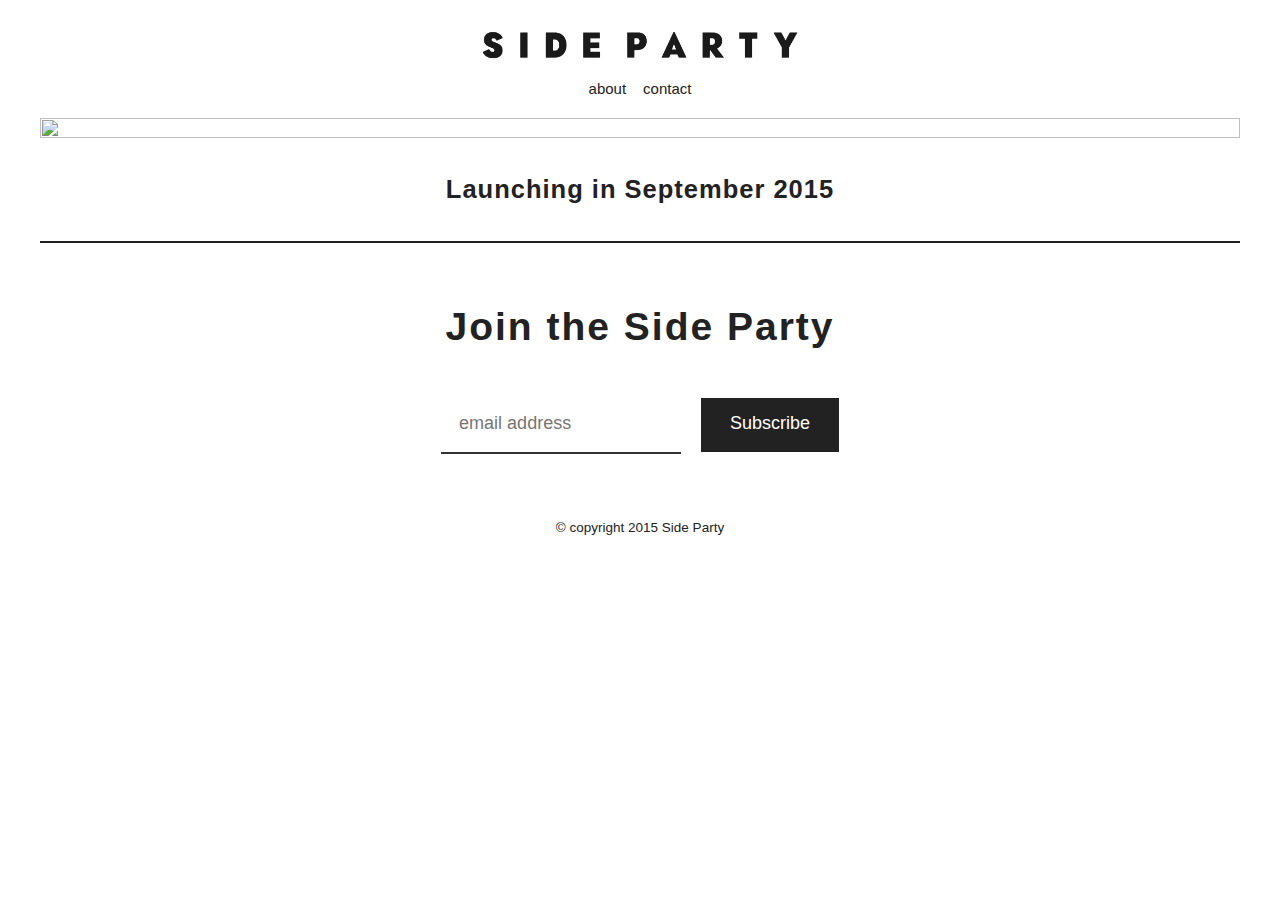
==== index.html @ 34aac535 "changed to amazon cdn" ====
<!doctype html>
<html class="no-js" lang="">
    <head>
        <meta charset="utf-8">
        <meta name="google-site-verification" content="QGmsbtEznuA39cEmcESqy9JWi3-d3icl7SlFYa9wqc4" />
        <meta http-equiv="x-ua-compatible" content="ie=edge">
        <title>Side Party</title>
        <meta name="description" content="">
        <meta name="viewport" content="width=device-width, initial-scale=1">

        <link rel="apple-touch-icon" href="apple-touch-icon.png">
        <!-- Place favicon.ico in the root directory -->

        <link rel="stylesheet" href="css/normalize.css">
        <link rel="stylesheet" href="css/main.css">
        <link rel="stylesheet" href="css/styles.css">
        <link rel="stylesheet" href="css/stylus.css">
        <script src="js/vendor/modernizr-2.8.3.min.js"></script>
        <script src="https://cdn.firebase.com/js/client/2.2.4/firebase.js"></script>

        <link rel="stylesheet" type="text/css" href="slick/slick.css"/>

        <script type="text/javascript">
        WebFontConfig = { fontdeck: { id: '56353' } };

        (function() {
          var wf = document.createElement('script');
          wf.src = ('https:' == document.location.protocol ? 'https' : 'http') +
          '://ajax.googleapis.com/ajax/libs/webfont/1/webfont.js';
          wf.type = 'text/javascript';
          wf.async = 'true';
          var s = document.getElementsByTagName('script')[0];
          s.parentNode.insertBefore(wf, s);
        })();
        </script>
    </head>
    <body>
        <!--[if lt IE 8]>
            <p class="browserupgrade">You are using an <strong>outdated</strong> browser. Please <a href="http://browsehappy.com/">upgrade your browser</a> to improve your experience.</p>
        <![endif]-->

        <!-- Add your site or application content here -->
        <h1 class="logo">
          <a href="/"><img src="img/side-party-logo-final.png" alt="Side Party"></a>
        </h1>

        <nav>
          <a href="/about.html">about</a>
          <a href="/contact.html">contact</a>
        </nav>

        <div class="slider-container">
          <div id="myslider">
            <img src="//sideparty-cdn.s3.eu-central-1.amazonaws.com/img/1.jpg" alt="">
            <img src="//sideparty-cdn.s3.eu-central-1.amazonaws.com/img/2.jpg" alt="">
            <img src="//sideparty-cdn.s3.eu-central-1.amazonaws.com/img/3.jpg" alt="">
            <img src="//sideparty-cdn.s3.eu-central-1.amazonaws.com/img/4.jpg" alt="">
            <img src="//sideparty-cdn.s3.eu-central-1.amazonaws.com/img/5.jpg" alt="">
          </div>
        </div>

        <div class="coming-soon">
          <p>Launching in September 2015</p>
        </div>

        <div class="join">
          <div id="form">
            <p class="big">Join the Side Party</p>
            <input id="email-input" type="email" placeholder="email address"></input>
            <button id="join-button">Subscribe</button>
          </div>

          <div class="message" id="thanks" style="display: none;">
            <p><strong>Thanks!</strong> We'll email you with updates.</p>
          </div>
          <div class="message" id="invalid-email" style="display: none;">
            <p><strong>Oops!</strong> That isn't a valid email address.</p>
          </div>

          <div id="waiting" style="display: none;">
            <div class="spinner"></div>
          </div>
        </div>

        <div class="footer">
          <p>© copyright 2015 Side Party</p>
        </div>

        <script src="https://ajax.googleapis.com/ajax/libs/jquery/1.11.3/jquery.min.js"></script>
        <script>window.jQuery || document.write('<script src="js/vendor/jquery-1.11.3.min.js"><\/script>')</script>

        <script type="text/javascript" src="js/imagesloaded.pkgd.min.js"></script>
        <script type="text/javascript" src="slick/slick.min.js"></script>

        <script type="text/javascript" src="js/moment.min.js"></script>

        <script>

        $(document).ready(function(){
          $('#myslider').imagesLoaded( function() {
            // images have loaded
            $('#myslider').slick({
              autoplay: true,
              infinite: true,
              autoplaySpeed: 3400,
              speed: 200,
              fade: true,
              cssEase: 'linear',
              arrows: false,
              pauseOnHover: false

            });
          });
        });

        var myFirebaseRef = new Firebase("https://sidepartysoon.firebaseio.com/coming_soon_emails");

        var validateEmail = function (email) {
          var re = /^([\w-]+(?:\.[\w-]+)*)@((?:[\w-]+\.)*\w[\w-]{0,66})\.([a-z]{2,6}(?:\.[a-z]{2})?)$/i;
          return re.test(email);
        }

        var addEmail = function(){
          $('#invalid-email').hide();
          if (!validateEmail($('#email-input').val())) {
            $('#invalid-email').slideDown();
          } else {
            $('#waiting').show();
            myFirebaseRef.push({
              email: $('#email-input').val(),
              date: moment().format(),
              language: navigator.language || navigator.userLanguage
            }, function(error){
              $('#waiting').hide();
              if (error) {
                alert("There was an error, please try again later!");
              } else {
                $('#thanks').slideDown();
                $('#join-sideparty').slideUp();
              }
            });
          }
        }

        $('#join-button').click(addEmail);

        $('#email-input').keypress(function(event){
          if (event.keyCode === 13) {
            console.log("enteeeer");
            addEmail();
          }
        });

        </script>

        <script src="js/plugins.js"></script>
        <script src="js/main.js"></script>

        <!-- Google Analytics: change UA-XXXXX-X to be your site's ID. -->
        <script>
          (function(i,s,o,g,r,a,m){i['GoogleAnalyticsObject']=r;i[r]=i[r]||function(){
          (i[r].q=i[r].q||[]).push(arguments)},i[r].l=1*new Date();a=s.createElement(o),
          m=s.getElementsByTagName(o)[0];a.async=1;a.src=g;m.parentNode.insertBefore(a,m)
          })(window,document,'script','//www.google-analytics.com/analytics.js','ga');

          ga('create', 'UA-62890703-1', 'auto');
          ga('send', 'pageview');

        </script>
    </body>
</html>
---- css/main.css ----
/*! HTML5 Boilerplate v5.2.0 | MIT License | https://html5boilerplate.com/ */

/*
 * What follows is the result of much research on cross-browser styling.
 * Credit left inline and big thanks to Nicolas Gallagher, Jonathan Neal,
 * Kroc Camen, and the H5BP dev community and team.
 */

/* ==========================================================================
   Base styles: opinionated defaults
   ========================================================================== */

html {
    color: #222;
    font-size: 1em;
    line-height: 1.4;
}

/*
 * Remove text-shadow in selection highlight:
 * https://twitter.com/miketaylr/status/12228805301
 *
 * These selection rule sets have to be separate.
 * Customize the background color to match your design.
 */

::-moz-selection {
    background: #b3d4fc;
    text-shadow: none;
}

::selection {
    background: #b3d4fc;
    text-shadow: none;
}

/*
 * A better looking default horizontal rule
 */

hr {
    display: block;
    height: 1px;
    border: 0;
    border-top: 1px solid #ccc;
    margin: 1em 0;
    padding: 0;
}

/*
 * Remove the gap between audio, canvas, iframes,
 * images, videos and the bottom of their containers:
 * https://github.com/h5bp/html5-boilerplate/issues/440
 */

audio,
canvas,
iframe,
img,
svg,
video {
    vertical-align: middle;
}

/*
 * Remove default fieldset styles.
 */

fieldset {
    border: 0;
    margin: 0;
    padding: 0;
}

/*
 * Allow only vertical resizing of textareas.
 */

textarea {
    resize: vertical;
}

/* ==========================================================================
   Browser Upgrade Prompt
   ========================================================================== */

.browserupgrade {
    margin: 0.2em 0;
    background: #ccc;
    color: #000;
    padding: 0.2em 0;
}

/* ==========================================================================
   Author's custom styles
   ========================================================================== */

















/* ==========================================================================
   Helper classes
   ========================================================================== */

/*
 * Hide visually and from screen readers:
 */

.hidden {
    display: none !important;
}

/*
 * Hide only visually, but have it available for screen readers:
 * http://snook.ca/archives/html_and_css/hiding-content-for-accessibility
 */

.visuallyhidden {
    border: 0;
    clip: rect(0 0 0 0);
    height: 1px;
    margin: -1px;
    overflow: hidden;
    padding: 0;
    position: absolute;
    width: 1px;
}

/*
 * Extends the .visuallyhidden class to allow the element
 * to be focusable when navigated to via the keyboard:
 * https://www.drupal.org/node/897638
 */

.visuallyhidden.focusable:active,
.visuallyhidden.focusable:focus {
    clip: auto;
    height: auto;
    margin: 0;
    overflow: visible;
    position: static;
    width: auto;
}

/*
 * Hide visually and from screen readers, but maintain layout
 */

.invisible {
    visibility: hidden;
}

/*
 * Clearfix: contain floats
 *
 * For modern browsers
 * 1. The space content is one way to avoid an Opera bug when the
 *    `contenteditable` attribute is included anywhere else in the document.
 *    Otherwise it causes space to appear at the top and bottom of elements
 *    that receive the `clearfix` class.
 * 2. The use of `table` rather than `block` is only necessary if using
 *    `:before` to contain the top-margins of child elements.
 */

.clearfix:before,
.clearfix:after {
    content: " "; /* 1 */
    display: table; /* 2 */
}

.clearfix:after {
    clear: both;
}

/* ==========================================================================
   EXAMPLE Media Queries for Responsive Design.
   These examples override the primary ('mobile first') styles.
   Modify as content requires.
   ========================================================================== */

@media only screen and (min-width: 35em) {
    /* Style adjustments for viewports that meet the condition */
}

@media print,
       (-webkit-min-device-pixel-ratio: 1.25),
       (min-resolution: 1.25dppx),
       (min-resolution: 120dpi) {
    /* Style adjustments for high resolution devices */
}

/* ==========================================================================
   Print styles.
   Inlined to avoid the additional HTTP request:
   http://www.phpied.com/delay-loading-your-print-css/
   ========================================================================== */

@media print {
    *,
    *:before,
    *:after {
        background: transparent !important;
        color: #000 !important; /* Black prints faster:
                                   http://www.sanbeiji.com/archives/953 */
        box-shadow: none !important;
        text-shadow: none !important;
    }

    a,
    a:visited {
        text-decoration: underline;
    }

    a[href]:after {
        content: " (" attr(href) ")";
    }

    abbr[title]:after {
        content: " (" attr(title) ")";
    }

    /*
     * Don't show links that are fragment identifiers,
     * or use the `javascript:` pseudo protocol
     */

    a[href^="#"]:after,
    a[href^="javascript:"]:after {
        content: "";
    }

    pre,
    blockquote {
        border: 1px solid #999;
        page-break-inside: avoid;
    }

    /*
     * Printing Tables:
     * http://css-discuss.incutio.com/wiki/Printing_Tables
     */

    thead {
        display: table-header-group;
    }

    tr,
    img {
        page-break-inside: avoid;
    }

    img {
        max-width: 100% !important;
    }

    p,
    h2,
    h3 {
        orphans: 3;
        widows: 3;
    }

    h2,
    h3 {
        page-break-after: avoid;
    }
}
---- css/styles.css ----
html {
  box-sizing: border-box;
}
*, *:before, *:after {
  box-sizing: inherit;
}

body {
  font-size: 15px;
  line-height: 1.5;
  overflow-y: scroll;
  -webkit-font-smoothing: antialiased;
}

.logo {
  text-align: center;
  margin-bottom: 0.8rem;
}
.logo img {
  max-width: 320px;
}
.logo a {
  border: none;
}

nav { text-align: center; margin-bottom: 1rem;}
nav a {
  display: inline-block;
  color: #222;
  text-decoration: none;
  border-bottom: 2px solid white;
  margin: 0 0.4rem;
  transition: border-color .2s ease;
}
nav a:hover {
  border-bottom: 2px solid #444;
}

.footer {
  text-align: center;
  margin: 3rem 0 4rem 0;
  font-size: 0.9em;
}

#myslider {
  max-width: 1200px;
  margin: 0 auto;
}
#myslider img {
  max-width: 100%;
}

.copy {
  margin: 0 auto;
  max-width: 400px;
}

.looks {
  margin: 0 auto;
  max-width: 1000px;
}
.look {
  width: 49%;
  float: left;
}
.look p {
  margin-top: 0.2em;
  font-size: 0.9em;
  color: #444;
}
.row .single {
  float: none;
  margin: 0 auto;
}
.look img {
  max-width: 100%;
}

.lookbook-title {
  max-width: 600px;
  margin: 0 auto;
}

.lookbook-title-image {
  display: block;
  max-width: 100%;
}


@-webkit-keyframes spinner {
  0% {
    -webkit-transform: rotate(0deg);
    -moz-transform: rotate(0deg);
    -ms-transform: rotate(0deg);
    -o-transform: rotate(0deg);
    transform: rotate(0deg);
  }

  100% {
    -webkit-transform: rotate(360deg);
    -moz-transform: rotate(360deg);
    -ms-transform: rotate(360deg);
    -o-transform: rotate(360deg);
    transform: rotate(360deg);
  }
}

@-moz-keyframes spinner {
  0% {
    -webkit-transform: rotate(0deg);
    -moz-transform: rotate(0deg);
    -ms-transform: rotate(0deg);
    -o-transform: rotate(0deg);
    transform: rotate(0deg);
  }

  100% {
    -webkit-transform: rotate(360deg);
    -moz-transform: rotate(360deg);
    -ms-transform: rotate(360deg);
    -o-transform: rotate(360deg);
    transform: rotate(360deg);
  }
}

@-o-keyframes spinner {
  0% {
    -webkit-transform: rotate(0deg);
    -moz-transform: rotate(0deg);
    -ms-transform: rotate(0deg);
    -o-transform: rotate(0deg);
    transform: rotate(0deg);
  }

  100% {
    -webkit-transform: rotate(360deg);
    -moz-transform: rotate(360deg);
    -ms-transform: rotate(360deg);
    -o-transform: rotate(360deg);
    transform: rotate(360deg);
  }
}

@keyframes spinner {
  0% {
    -webkit-transform: rotate(0deg);
    -moz-transform: rotate(0deg);
    -ms-transform: rotate(0deg);
    -o-transform: rotate(0deg);
    transform: rotate(0deg);
  }

  100% {
    -webkit-transform: rotate(360deg);
    -moz-transform: rotate(360deg);
    -ms-transform: rotate(360deg);
    -o-transform: rotate(360deg);
    transform: rotate(360deg);
  }
}

/* :not(:required) hides this rule from IE9 and below */
.spinner:not(:required) {
  -webkit-animation: spinner 1500ms infinite linear;
  -moz-animation: spinner 1500ms infinite linear;
  -ms-animation: spinner 1500ms infinite linear;
  -o-animation: spinner 1500ms infinite linear;
  animation: spinner 1500ms infinite linear;
  -webkit-border-radius: 0.5em;
  -moz-border-radius: 0.5em;
  -ms-border-radius: 0.5em;
  -o-border-radius: 0.5em;
  border-radius: 0.5em;
  -webkit-box-shadow: rgba(0, 0, 51, 0.3) 1.5em 0 0 0, rgba(0, 0, 51, 0.3) 1.1em 1.1em 0 0, rgba(0, 0, 51, 0.3) 0 1.5em 0 0, rgba(0, 0, 51, 0.3) -1.1em 1.1em 0 0, rgba(0, 0, 51, 0.3) -1.5em 0 0 0, rgba(0, 0, 51, 0.3) -1.1em -1.1em 0 0, rgba(0, 0, 51, 0.3) 0 -1.5em 0 0, rgba(0, 0, 51, 0.3) 1.1em -1.1em 0 0;
  -moz-box-shadow: rgba(0, 0, 51, 0.3) 1.5em 0 0 0, rgba(0, 0, 51, 0.3) 1.1em 1.1em 0 0, rgba(0, 0, 51, 0.3) 0 1.5em 0 0, rgba(0, 0, 51, 0.3) -1.1em 1.1em 0 0, rgba(0, 0, 51, 0.3) -1.5em 0 0 0, rgba(0, 0, 51, 0.3) -1.1em -1.1em 0 0, rgba(0, 0, 51, 0.3) 0 -1.5em 0 0, rgba(0, 0, 51, 0.3) 1.1em -1.1em 0 0;
  box-shadow: rgba(0, 0, 51, 0.3) 1.5em 0 0 0, rgba(0, 0, 51, 0.3) 1.1em 1.1em 0 0, rgba(0, 0, 51, 0.3) 0 1.5em 0 0, rgba(0, 0, 51, 0.3) -1.1em 1.1em 0 0, rgba(0, 0, 51, 0.3) -1.5em 0 0 0, rgba(0, 0, 51, 0.3) -1.1em -1.1em 0 0, rgba(0, 0, 51, 0.3) 0 -1.5em 0 0, rgba(0, 0, 51, 0.3) 1.1em -1.1em 0 0;
  display: inline-block;
  font-size: 10px;
  width: 1em;
  height: 1em;
  margin: 1.5em;
  overflow: hidden;
  text-indent: 100%;
}
---- css/stylus.css ----
body {
  font-family: "New Transport Regular", avenir, 'segoe ui', roboto, arial, sans-serif;
  font-weight: normal;
  font-style: normal;
  line-height: 1.5;
}
h3 {
  letter-spacing: 1px;
  font-size: 1.2em;
  font-family: "New Transport Bold", avenir, 'segoe ui', roboto, arial, sans-serif;
  font-weight: bold;
  font-style: normal;
}
a {
  color: #555;
}
.coming-soon {
  font-size: 1.7em;
  text-align: center;
  letter-spacing: 1px;
  font-family: "New Transport Bold", avenir, 'segoe ui', roboto, arial, sans-serif;
  font-weight: bold;
  font-style: normal;
}
.join .big {
  font-family: "New Transport Black", avenir, 'segoe ui', roboto, arial, sans-serif;
  font-weight: 800;
  font-style: normal;
}
.page-title {
  text-align: center;
  font-size: 2em;
  letter-spacing: 1px;
  font-family: "New Transport Bold", avenir, 'segoe ui', roboto, arial, sans-serif;
  font-weight: bold;
  font-style: normal;
  margin-top: 0;
}
.about {
  max-width: 1000px;
  margin: 0 auto;
}
.about img {
  float: left;
  width: 50%;
}
.about .text {
  float: right;
  width: 50%;
  padding: 0 2em 0 2em;
}
@media only screen and (max-width: 660px) {
  .about img {
    width: 100%;
  }
  .about .text {
    width: 100%;
    padding-top: 2rem;
  }
}
.join {
  text-align: center;
  border-top: 2px solid #222;
  max-width: 1200px;
  margin: 2rem auto 0 auto;
  padding: 1rem;
}
.join .big {
  font-size: 2.6em;
  letter-spacing: 2px;
}
.join #waiting {
  padding: 1rem;
}
.join input {
  border: none;
  padding: 1em 1em;
  lein-height: 2 !important;
  border-bottom: 2px solid #333;
  outline: none;
  font-size: 1.2em;
  width: 240px;
  margin-right: 1rem;
  overflow: show;
}
.join input:focus {
  outline: 0;
  outline: none;
}
.join button {
  font-family: inherit;
  font-size: 1.2em;
  padding: 0.85em 1.6em 1em 1.6em;
  border: 1px solid #999;
  border: 0 rgba(0,0,0,0);
  text-decoration: none;
  display: inline-block;
  zoom: 1;
  line-height: normal;
  white-space: nowrap;
  vertical-align: middle;
  text-align: center;
  cursor: pointer;
  -webkit-user-drag: none;
  -webkit-user-select: none;
  -moz-user-select: none;
  -ms-user-select: none;
  user-select: none;
  color: #fff;
  background-color: #222;
}
.message {
  padding: 1rem;
  font-size: 1.2em;
}
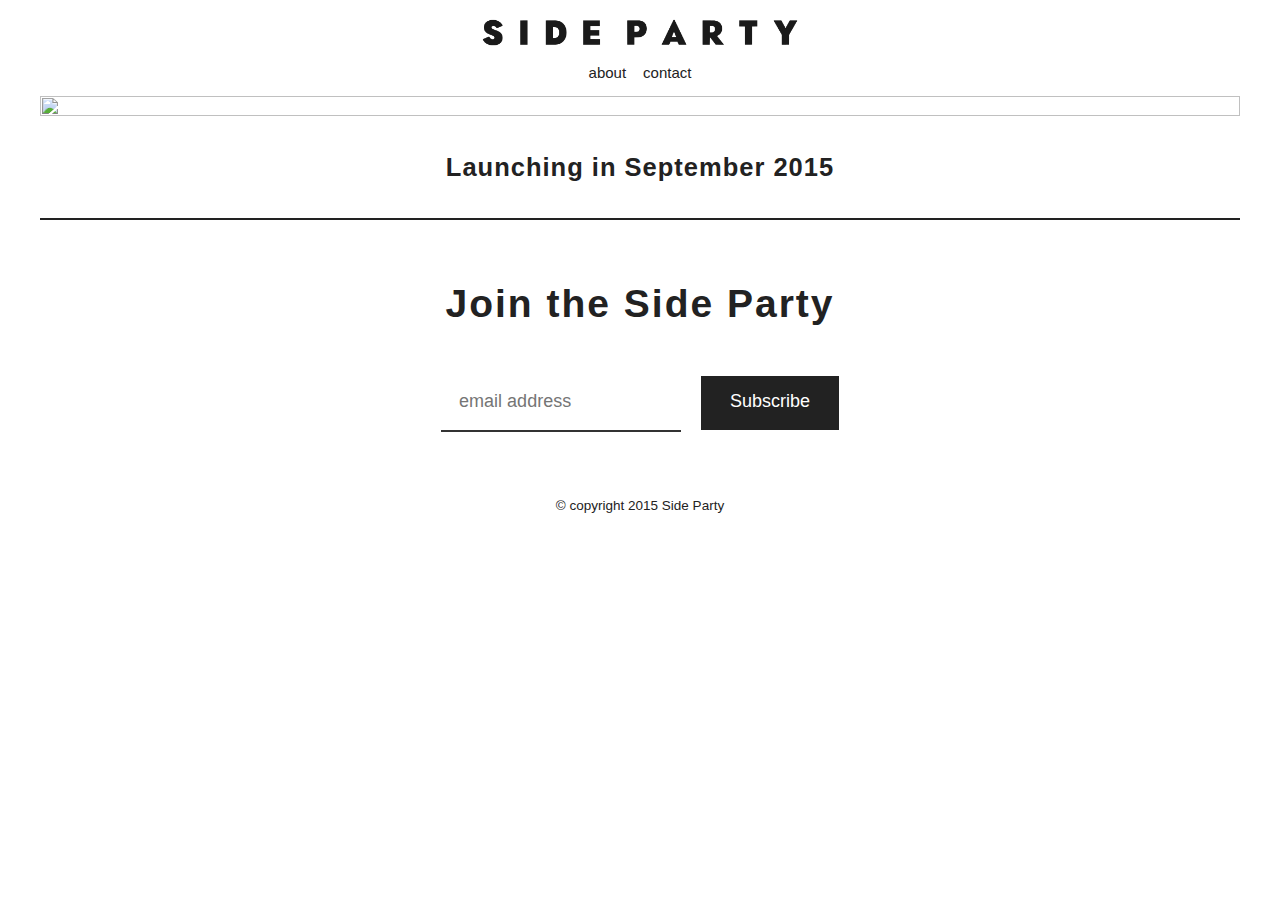
==== commit 4d2feb19: "some tweaks" ====
--- a/index.html
+++ b/index.html
@@ -4,21 +4,16 @@
         <meta charset="utf-8">
         <meta name="google-site-verification" content="QGmsbtEznuA39cEmcESqy9JWi3-d3icl7SlFYa9wqc4" />
         <meta http-equiv="x-ua-compatible" content="ie=edge">
-        <title>Side Party</title>
-        <meta name="description" content="">
+        <title>Side Party | London/Seoul womenswear</title>
+        <meta name="description" content="Side Party is a new London/Seoul womenswear collaboration.">
         <meta name="viewport" content="width=device-width, initial-scale=1">
 
         <link rel="apple-touch-icon" href="apple-touch-icon.png">
         <!-- Place favicon.ico in the root directory -->
 
-        <link rel="stylesheet" href="css/normalize.css">
-        <link rel="stylesheet" href="css/main.css">
-        <link rel="stylesheet" href="css/styles.css">
         <link rel="stylesheet" href="css/stylus.css">
+<!--        <link rel="stylesheet" type="text/css" href="slick/slick.css"/>-->
         <script src="js/vendor/modernizr-2.8.3.min.js"></script>
-        <script src="https://cdn.firebase.com/js/client/2.2.4/firebase.js"></script>
-
-        <link rel="stylesheet" type="text/css" href="slick/slick.css"/>
 
         <script type="text/javascript">
         WebFontConfig = { fontdeck: { id: '56353' } };
@@ -51,11 +46,11 @@
 
         <div class="slider-container">
           <div id="myslider">
-            <img src="//sideparty-cdn.s3.eu-central-1.amazonaws.com/img/1.jpg" alt="">
-            <img src="//sideparty-cdn.s3.eu-central-1.amazonaws.com/img/2.jpg" alt="">
-            <img src="//sideparty-cdn.s3.eu-central-1.amazonaws.com/img/3.jpg" alt="">
-            <img src="//sideparty-cdn.s3.eu-central-1.amazonaws.com/img/4.jpg" alt="">
-            <img src="//sideparty-cdn.s3.eu-central-1.amazonaws.com/img/5.jpg" alt="">
+            <img src="//d1j3en6qh61ajj.cloudfront.net/img/1.jpg" alt="">
+            <img src="//d1j3en6qh61ajj.cloudfront.net/img/2.jpg" alt="">
+            <img src="//d1j3en6qh61ajj.cloudfront.net/img/3.jpg" alt="">
+            <img src="//d1j3en6qh61ajj.cloudfront.net/img/4.jpg" alt="">
+            <img src="//d1j3en6qh61ajj.cloudfront.net/img/5.jpg" alt="">
           </div>
         </div>
 
@@ -88,6 +83,8 @@
 
         <script src="https://ajax.googleapis.com/ajax/libs/jquery/1.11.3/jquery.min.js"></script>
         <script>window.jQuery || document.write('<script src="js/vendor/jquery-1.11.3.min.js"><\/script>')</script>
+
+        <script src="https://cdn.firebase.com/js/client/2.2.4/firebase.js"></script>
 
         <script type="text/javascript" src="js/imagesloaded.pkgd.min.js"></script>
         <script type="text/javascript" src="slick/slick.min.js"></script>
@@ -153,9 +150,6 @@
 
         </script>
 
-        <script src="js/plugins.js"></script>
-        <script src="js/main.js"></script>
-
         <!-- Google Analytics: change UA-XXXXX-X to be your site's ID. -->
         <script>
           (function(i,s,o,g,r,a,m){i['GoogleAnalyticsObject']=r;i[r]=i[r]||function(){
--- a/css/stylus.css
+++ b/css/stylus.css
@@ -1,3 +1,608 @@
+/* normalize.css v3.0.3 | MIT License | github.com/necolas/normalize.css */
+html {
+  font-family: sans-serif; /* 1 */
+  -ms-text-size-adjust: 100%; /* 2 */
+  -webkit-text-size-adjust: 100%; /* 2 */
+}
+body {
+  margin: 0;
+}
+article,
+aside,
+details,
+figcaption,
+figure,
+footer,
+header,
+hgroup,
+main,
+menu,
+nav,
+section,
+summary {
+  display: block;
+}
+audio,
+canvas,
+progress,
+video {
+  display: inline-block; /* 1 */
+  vertical-align: baseline; /* 2 */
+}
+audio:not([controls]) {
+  display: none;
+  height: 0;
+}
+[hidden],
+template {
+  display: none;
+}
+a {
+  background-color: transparent;
+}
+a:active,
+a:hover {
+  outline: 0;
+}
+abbr[title] {
+  border-bottom: 1px dotted;
+}
+b,
+strong {
+  font-weight: bold;
+}
+dfn {
+  font-style: italic;
+}
+h1 {
+  font-size: 2em;
+  margin: 0.67em 0;
+}
+mark {
+  background: #ff0;
+  color: #000;
+}
+small {
+  font-size: 80%;
+}
+sub,
+sup {
+  font-size: 75%;
+  line-height: 0;
+  position: relative;
+  vertical-align: baseline;
+}
+sup {
+  top: -0.5em;
+}
+sub {
+  bottom: -0.25em;
+}
+img {
+  border: 0;
+}
+svg:not(:root) {
+  overflow: hidden;
+}
+figure {
+  margin: 1em 40px;
+}
+hr {
+  box-sizing: content-box;
+  height: 0;
+}
+pre {
+  overflow: auto;
+}
+code,
+kbd,
+pre,
+samp {
+  font-family: monospace, monospace;
+  font-size: 1em;
+}
+button,
+input,
+optgroup,
+select,
+textarea {
+  color: inherit; /* 1 */
+  font: inherit; /* 2 */
+  margin: 0; /* 3 */
+}
+button {
+  overflow: visible;
+}
+button,
+select {
+  text-transform: none;
+}
+button,
+html input[type="button"],
+input[type="reset"],
+input[type="submit"] {
+  -webkit-appearance: button; /* 2 */
+  cursor: pointer; /* 3 */
+}
+button[disabled],
+html input[disabled] {
+  cursor: default;
+}
+button::-moz-focus-inner,
+input::-moz-focus-inner {
+  border: 0;
+  padding: 0;
+}
+input {
+  line-height: normal;
+}
+input[type="checkbox"],
+input[type="radio"] {
+  box-sizing: border-box; /* 1 */
+  padding: 0; /* 2 */
+}
+input[type="number"]::-webkit-inner-spin-button,
+input[type="number"]::-webkit-outer-spin-button {
+  height: auto;
+}
+input[type="search"] {
+  -webkit-appearance: textfield; /* 1 */
+  box-sizing: content-box; /* 2 */
+}
+input[type="search"]::-webkit-search-cancel-button,
+input[type="search"]::-webkit-search-decoration {
+  -webkit-appearance: none;
+}
+fieldset {
+  border: 1px solid #c0c0c0;
+  margin: 0 2px;
+  padding: 0.35em 0.625em 0.75em;
+}
+legend {
+  border: 0; /* 1 */
+  padding: 0; /* 2 */
+}
+textarea {
+  overflow: auto;
+}
+optgroup {
+  font-weight: bold;
+}
+table {
+  border-collapse: collapse;
+  border-spacing: 0;
+}
+td,
+th {
+  padding: 0;
+}
+/* HTML5 Boilerplate v5.2.0 | MIT License | https://html5boilerplate.com/ */
+html {
+  color: #222;
+  font-size: 1em;
+  line-height: 1.4;
+}
+::-moz-selection {
+  background: #b3d4fc;
+  text-shadow: none;
+}
+::selection {
+  background: #b3d4fc;
+  text-shadow: none;
+}
+hr {
+  display: block;
+  height: 1px;
+  border: 0;
+  border-top: 1px solid #ccc;
+  margin: 1em 0;
+  padding: 0;
+}
+audio,
+canvas,
+iframe,
+img,
+svg,
+video {
+  vertical-align: middle;
+}
+fieldset {
+  border: 0;
+  margin: 0;
+  padding: 0;
+}
+textarea {
+  resize: vertical;
+}
+.browserupgrade {
+  margin: 0.2em 0;
+  background: #ccc;
+  color: #000;
+  padding: 0.2em 0;
+}
+.hidden {
+  display: none !important;
+}
+.visuallyhidden {
+  border: 0;
+  clip: rect(0 0 0 0);
+  height: 1px;
+  margin: -1px;
+  overflow: hidden;
+  padding: 0;
+  position: absolute;
+  width: 1px;
+}
+.visuallyhidden.focusable:active,
+.visuallyhidden.focusable:focus {
+  clip: auto;
+  height: auto;
+  margin: 0;
+  overflow: visible;
+  position: static;
+  width: auto;
+}
+.invisible {
+  visibility: hidden;
+}
+.clearfix:before,
+.clearfix:after {
+  content: " "; /* 1 */
+  display: table; /* 2 */
+}
+.clearfix:after {
+  clear: both;
+}
+@media print {
+  *,
+  *:before,
+  *:after {
+    background: transparent !important;
+    color: #000 !important; /* Black prints faster:
+                                   http://www.sanbeiji.com/archives/953 */
+    box-shadow: none !important;
+    text-shadow: none !important;
+  }
+  a,
+  a:visited {
+    text-decoration: underline;
+  }
+  a[href]:after {
+    content: " (" attr(href) ")";
+  }
+  abbr[title]:after {
+    content: " (" attr(title) ")";
+  }
+  a[href^="#"]:after,
+  a[href^="javascript:"]:after {
+    content: "";
+  }
+  pre,
+  blockquote {
+    border: 1px solid #999;
+    page-break-inside: avoid;
+  }
+  thead {
+    display: table-header-group;
+  }
+  tr,
+  img {
+    page-break-inside: avoid;
+  }
+  img {
+    max-width: 100% !important;
+  }
+  p,
+  h2,
+  h3 {
+    orphans: 3;
+    widows: 3;
+  }
+  h2,
+  h3 {
+    page-break-after: avoid;
+  }
+}
+@-webkit-keyframes spinner {
+  0% {
+    -webkit-transform: rotate(0deg);
+    -moz-transform: rotate(0deg);
+    -ms-transform: rotate(0deg);
+    -o-transform: rotate(0deg);
+    transform: rotate(0deg);
+  }
+  100% {
+    -webkit-transform: rotate(360deg);
+    -moz-transform: rotate(360deg);
+    -ms-transform: rotate(360deg);
+    -o-transform: rotate(360deg);
+    transform: rotate(360deg);
+  }
+}
+@-moz-keyframes spinner {
+  0% {
+    -webkit-transform: rotate(0deg);
+    -moz-transform: rotate(0deg);
+    -ms-transform: rotate(0deg);
+    -o-transform: rotate(0deg);
+    transform: rotate(0deg);
+  }
+  100% {
+    -webkit-transform: rotate(360deg);
+    -moz-transform: rotate(360deg);
+    -ms-transform: rotate(360deg);
+    -o-transform: rotate(360deg);
+    transform: rotate(360deg);
+  }
+}
+@-o-keyframes spinner {
+  0% {
+    -webkit-transform: rotate(0deg);
+    -moz-transform: rotate(0deg);
+    -ms-transform: rotate(0deg);
+    -o-transform: rotate(0deg);
+    transform: rotate(0deg);
+  }
+  100% {
+    -webkit-transform: rotate(360deg);
+    -moz-transform: rotate(360deg);
+    -ms-transform: rotate(360deg);
+    -o-transform: rotate(360deg);
+    transform: rotate(360deg);
+  }
+}
+.spinner:not(:required) {
+  -webkit-animation: spinner 1500ms infinite linear;
+  -moz-animation: spinner 1500ms infinite linear;
+  -ms-animation: spinner 1500ms infinite linear;
+  -o-animation: spinner 1500ms infinite linear;
+  animation: spinner 1500ms infinite linear;
+  -webkit-border-radius: 0.5em;
+  -moz-border-radius: 0.5em;
+  -ms-border-radius: 0.5em;
+  -o-border-radius: 0.5em;
+  border-radius: 0.5em;
+  -webkit-box-shadow: rgba(0,0,51,0.3) 1.5em 0 0 0, rgba(0,0,51,0.3) 1.1em 1.1em 0 0, rgba(0,0,51,0.3) 0 1.5em 0 0, rgba(0,0,51,0.3) -1.1em 1.1em 0 0, rgba(0,0,51,0.3) -1.5em 0 0 0, rgba(0,0,51,0.3) -1.1em -1.1em 0 0, rgba(0,0,51,0.3) 0 -1.5em 0 0, rgba(0,0,51,0.3) 1.1em -1.1em 0 0;
+  -moz-box-shadow: rgba(0,0,51,0.3) 1.5em 0 0 0, rgba(0,0,51,0.3) 1.1em 1.1em 0 0, rgba(0,0,51,0.3) 0 1.5em 0 0, rgba(0,0,51,0.3) -1.1em 1.1em 0 0, rgba(0,0,51,0.3) -1.5em 0 0 0, rgba(0,0,51,0.3) -1.1em -1.1em 0 0, rgba(0,0,51,0.3) 0 -1.5em 0 0, rgba(0,0,51,0.3) 1.1em -1.1em 0 0;
+  box-shadow: rgba(0,0,51,0.3) 1.5em 0 0 0, rgba(0,0,51,0.3) 1.1em 1.1em 0 0, rgba(0,0,51,0.3) 0 1.5em 0 0, rgba(0,0,51,0.3) -1.1em 1.1em 0 0, rgba(0,0,51,0.3) -1.5em 0 0 0, rgba(0,0,51,0.3) -1.1em -1.1em 0 0, rgba(0,0,51,0.3) 0 -1.5em 0 0, rgba(0,0,51,0.3) 1.1em -1.1em 0 0;
+  display: inline-block;
+  font-size: 10px;
+  width: 1em;
+  height: 1em;
+  margin: 1.5em;
+  overflow: hidden;
+  text-indent: 100%;
+}
+@-moz-keyframes spinner {
+  0% {
+    -webkit-transform: rotate(0deg);
+    -moz-transform: rotate(0deg);
+    -ms-transform: rotate(0deg);
+    -o-transform: rotate(0deg);
+    transform: rotate(0deg);
+  }
+  100% {
+    -webkit-transform: rotate(360deg);
+    -moz-transform: rotate(360deg);
+    -ms-transform: rotate(360deg);
+    -o-transform: rotate(360deg);
+    transform: rotate(360deg);
+  }
+}
+@-webkit-keyframes spinner {
+  0% {
+    -webkit-transform: rotate(0deg);
+    -moz-transform: rotate(0deg);
+    -ms-transform: rotate(0deg);
+    -o-transform: rotate(0deg);
+    transform: rotate(0deg);
+  }
+  100% {
+    -webkit-transform: rotate(360deg);
+    -moz-transform: rotate(360deg);
+    -ms-transform: rotate(360deg);
+    -o-transform: rotate(360deg);
+    transform: rotate(360deg);
+  }
+}
+@-o-keyframes spinner {
+  0% {
+    -webkit-transform: rotate(0deg);
+    -moz-transform: rotate(0deg);
+    -ms-transform: rotate(0deg);
+    -o-transform: rotate(0deg);
+    transform: rotate(0deg);
+  }
+  100% {
+    -webkit-transform: rotate(360deg);
+    -moz-transform: rotate(360deg);
+    -ms-transform: rotate(360deg);
+    -o-transform: rotate(360deg);
+    transform: rotate(360deg);
+  }
+}
+@keyframes spinner {
+  0% {
+    -webkit-transform: rotate(0deg);
+    -moz-transform: rotate(0deg);
+    -ms-transform: rotate(0deg);
+    -o-transform: rotate(0deg);
+    transform: rotate(0deg);
+  }
+  100% {
+    -webkit-transform: rotate(360deg);
+    -moz-transform: rotate(360deg);
+    -ms-transform: rotate(360deg);
+    -o-transform: rotate(360deg);
+    transform: rotate(360deg);
+  }
+}
+.slick-slider {
+  position: relative;
+  display: block;
+  -moz-box-sizing: border-box;
+  box-sizing: border-box;
+  -webkit-user-select: none;
+  -moz-user-select: none;
+  -ms-user-select: none;
+  user-select: none;
+  -webkit-touch-callout: none;
+  -khtml-user-select: none;
+  -ms-touch-action: pan-y;
+  touch-action: pan-y;
+  -webkit-tap-highlight-color: transparent;
+}
+.slick-list {
+  position: relative;
+  display: block;
+  overflow: hidden;
+  margin: 0;
+  padding: 0;
+}
+.slick-list:focus {
+  outline: none;
+}
+.slick-list.dragging {
+  cursor: pointer;
+  cursor: hand;
+}
+.slick-slider .slick-track,
+.slick-slider .slick-list {
+  -webkit-transform: translate3d(0, 0, 0);
+  -moz-transform: translate3d(0, 0, 0);
+  -ms-transform: translate3d(0, 0, 0);
+  -o-transform: translate3d(0, 0, 0);
+  transform: translate3d(0, 0, 0);
+}
+.slick-track {
+  position: relative;
+  top: 0;
+  left: 0;
+  display: block;
+}
+.slick-track:before,
+.slick-track:after {
+  display: table;
+  content: '';
+}
+.slick-track:after {
+  clear: both;
+}
+.slick-loading .slick-track {
+  visibility: hidden;
+}
+.slick-slide {
+  display: none;
+  float: left;
+  height: 100%;
+  min-height: 1px;
+}
+[dir='rtl'] .slick-slide {
+  float: right;
+}
+.slick-slide img {
+  display: block;
+}
+.slick-slide.slick-loading img {
+  display: none;
+}
+.slick-slide.dragging img {
+  pointer-events: none;
+}
+.slick-initialized .slick-slide {
+  display: block;
+}
+.slick-loading .slick-slide {
+  visibility: hidden;
+}
+.slick-vertical .slick-slide {
+  display: block;
+  height: auto;
+  border: 1px solid transparent;
+}
+html {
+  box-sizing: border-box;
+}
+*,
+*:before,
+*:after {
+  box-sizing: inherit;
+}
+body {
+  font-size: 15px;
+  line-height: 1.5;
+  overflow-y: scroll;
+}
+.logo {
+  text-align: center;
+  margin-bottom: 0.6rem;
+  margin-top: 0.25em;
+}
+.logo img {
+  max-width: 320px;
+}
+.logo a {
+  border: none;
+}
+nav {
+  text-align: center;
+  margin-bottom: 0.6rem;
+}
+nav a {
+  display: inline-block;
+  color: #222;
+  text-decoration: none;
+  border-bottom: 2px solid #fff;
+  margin: 0 0.4rem;
+  transition: border-color 0.2s ease;
+}
+nav a:hover {
+  border-bottom: 2px solid #444;
+}
+.footer {
+  text-align: center;
+  margin: 3rem 0 4rem 0;
+  font-size: 0.9em;
+}
+#myslider {
+  max-width: 1200px;
+  margin: 0 auto;
+}
+#myslider img {
+  max-width: 100%;
+}
+.copy {
+  margin: 0 auto;
+  max-width: 500px;
+}
+.looks {
+  margin: 0 auto;
+  max-width: 1000px;
+}
+.look {
+  width: 49%;
+  float: left;
+}
+.look p {
+  margin-top: 0.2em;
+  font-size: 0.9em;
+  color: #444;
+}
+.row .single {
+  float: none;
+  margin: 0 auto;
+}
+.look img {
+  max-width: 100%;
+}
+.lookbook-title {
+  max-width: 600px;
+  margin: 0 auto;
+}
+.lookbook-title-image {
+  display: block;
+  max-width: 100%;
+}
 body {
   font-family: "New Transport Regular", avenir, 'segoe ui', roboto, arial, sans-serif;
   font-weight: normal;
@@ -7,19 +612,22 @@
 h3 {
   letter-spacing: 1px;
   font-size: 1.2em;
-  font-family: "New Transport Bold", avenir, 'segoe ui', roboto, arial, sans-serif;
-  font-weight: bold;
+  font-family: "New Transport Black", avenir, 'segoe ui', roboto, arial, sans-serif;
+  font-weight: 800;
   font-style: normal;
 }
 a {
   color: #555;
+}
+.contact {
+  margin-top: 2rem;
 }
 .coming-soon {
   font-size: 1.7em;
   text-align: center;
   letter-spacing: 1px;
-  font-family: "New Transport Bold", avenir, 'segoe ui', roboto, arial, sans-serif;
-  font-weight: bold;
+  font-family: "New Transport Black", avenir, 'segoe ui', roboto, arial, sans-serif;
+  font-weight: 800;
   font-style: normal;
 }
 .join .big {
@@ -31,14 +639,14 @@
   text-align: center;
   font-size: 2em;
   letter-spacing: 1px;
-  font-family: "New Transport Bold", avenir, 'segoe ui', roboto, arial, sans-serif;
-  font-weight: bold;
+  font-family: "New Transport Black", avenir, 'segoe ui', roboto, arial, sans-serif;
+  font-weight: 800;
   font-style: normal;
   margin-top: 0;
 }
 .about {
   max-width: 1000px;
-  margin: 0 auto;
+  margin: 1.4em auto 8rem auto;
 }
 .about img {
   float: left;
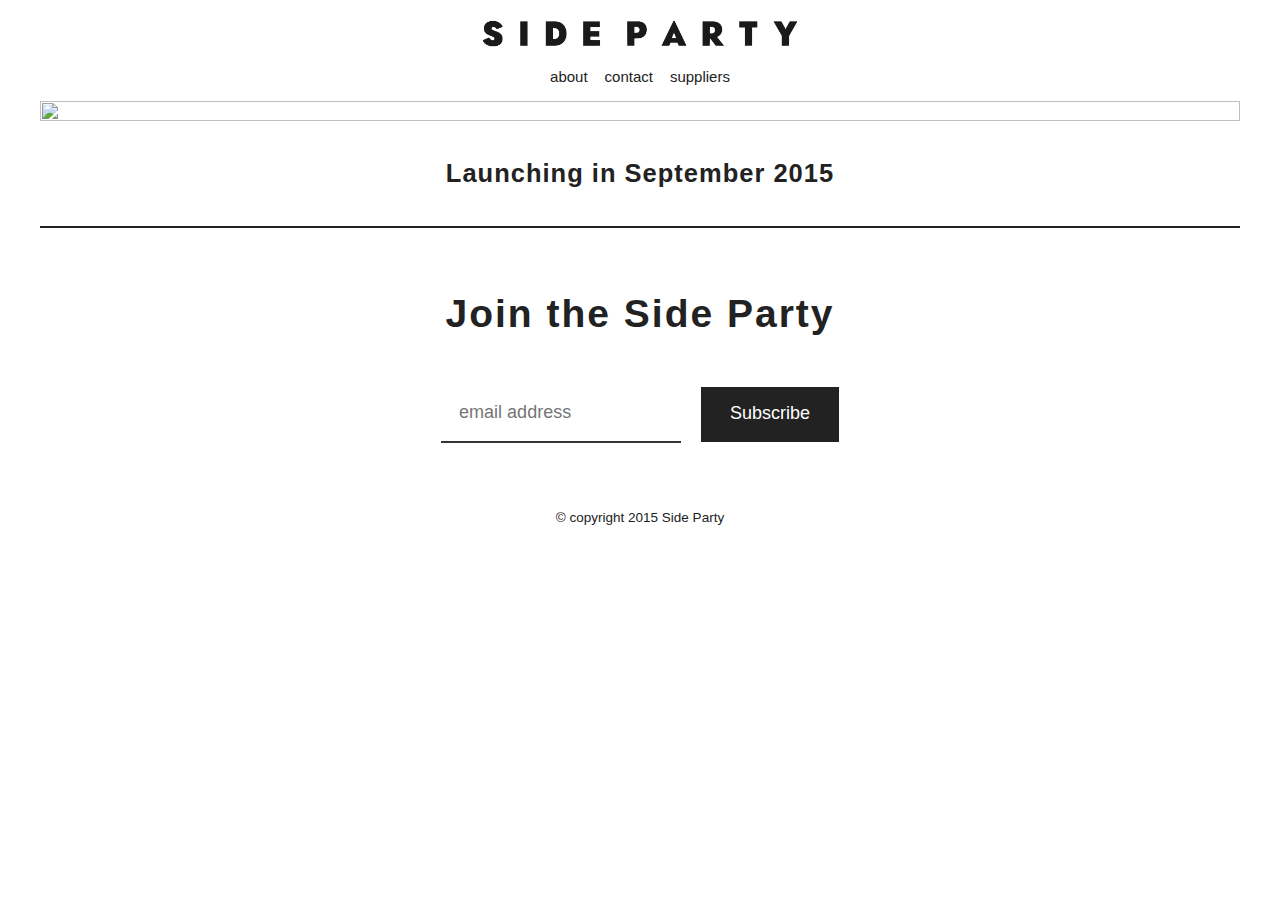
==== commit 0d2fd5f4: "added suppliers" ====
--- a/index.html
+++ b/index.html
@@ -15,19 +15,7 @@
 <!--        <link rel="stylesheet" type="text/css" href="slick/slick.css"/>-->
         <script src="js/vendor/modernizr-2.8.3.min.js"></script>
 
-        <script type="text/javascript">
-        WebFontConfig = { fontdeck: { id: '56353' } };
-
-        (function() {
-          var wf = document.createElement('script');
-          wf.src = ('https:' == document.location.protocol ? 'https' : 'http') +
-          '://ajax.googleapis.com/ajax/libs/webfont/1/webfont.js';
-          wf.type = 'text/javascript';
-          wf.async = 'true';
-          var s = document.getElementsByTagName('script')[0];
-          s.parentNode.insertBefore(wf, s);
-        })();
-        </script>
+        <link href="//cloud.webtype.com/css/ef993f8f-276e-43e7-85c6-8a17e6c87179.css" rel="stylesheet" type="text/css" />
     </head>
     <body>
         <!--[if lt IE 8]>
@@ -42,6 +30,7 @@
         <nav>
           <a href="/about.html">about</a>
           <a href="/contact.html">contact</a>
+          <a href="/contact.html">suppliers</a>
         </nav>
 
         <div class="slider-container">
--- a/css/stylus.css
+++ b/css/stylus.css
@@ -604,15 +604,15 @@
   max-width: 100%;
 }
 body {
-  font-family: "New Transport Regular", avenir, 'segoe ui', roboto, arial, sans-serif;
+  font-family: "Aften Screen", avenir, 'segoe ui', roboto, arial, sans-serif;
   font-weight: normal;
   font-style: normal;
-  line-height: 1.5;
+  line-height: 1.6;
 }
 h3 {
   letter-spacing: 1px;
   font-size: 1.2em;
-  font-family: "New Transport Black", avenir, 'segoe ui', roboto, arial, sans-serif;
+  font-family: "Aften Screen", avenir, 'segoe ui', roboto, arial, sans-serif;
   font-weight: 800;
   font-style: normal;
 }
@@ -626,12 +626,12 @@
   font-size: 1.7em;
   text-align: center;
   letter-spacing: 1px;
-  font-family: "New Transport Black", avenir, 'segoe ui', roboto, arial, sans-serif;
+  font-family: "Aften Screen", avenir, 'segoe ui', roboto, arial, sans-serif;
   font-weight: 800;
   font-style: normal;
 }
 .join .big {
-  font-family: "New Transport Black", avenir, 'segoe ui', roboto, arial, sans-serif;
+  font-family: "Aften Screen", avenir, 'segoe ui', roboto, arial, sans-serif;
   font-weight: 800;
   font-style: normal;
 }
@@ -639,7 +639,7 @@
   text-align: center;
   font-size: 2em;
   letter-spacing: 1px;
-  font-family: "New Transport Black", avenir, 'segoe ui', roboto, arial, sans-serif;
+  font-family: "Aften Screen", avenir, 'segoe ui', roboto, arial, sans-serif;
   font-weight: 800;
   font-style: normal;
   margin-top: 0;
@@ -721,3 +721,24 @@
   padding: 1rem;
   font-size: 1.2em;
 }
+.suppliers {
+  max-width: 1000px;
+  margin: 0 auto;
+  padding: 0 2%;
+}
+.suppliers h2 {
+  text-align: center;
+}
+.suppliers .supplier {
+  border-bottom: 1px solid #595959;
+  padding: 1em 0;
+}
+.suppliers .supplier h3 {
+  text-transform: uppercase;
+  font-size: 1rem;
+  letter-spacing: 0.1em;
+  margin: 0;
+}
+.suppliers .supplier p {
+  margin: 0;
+}
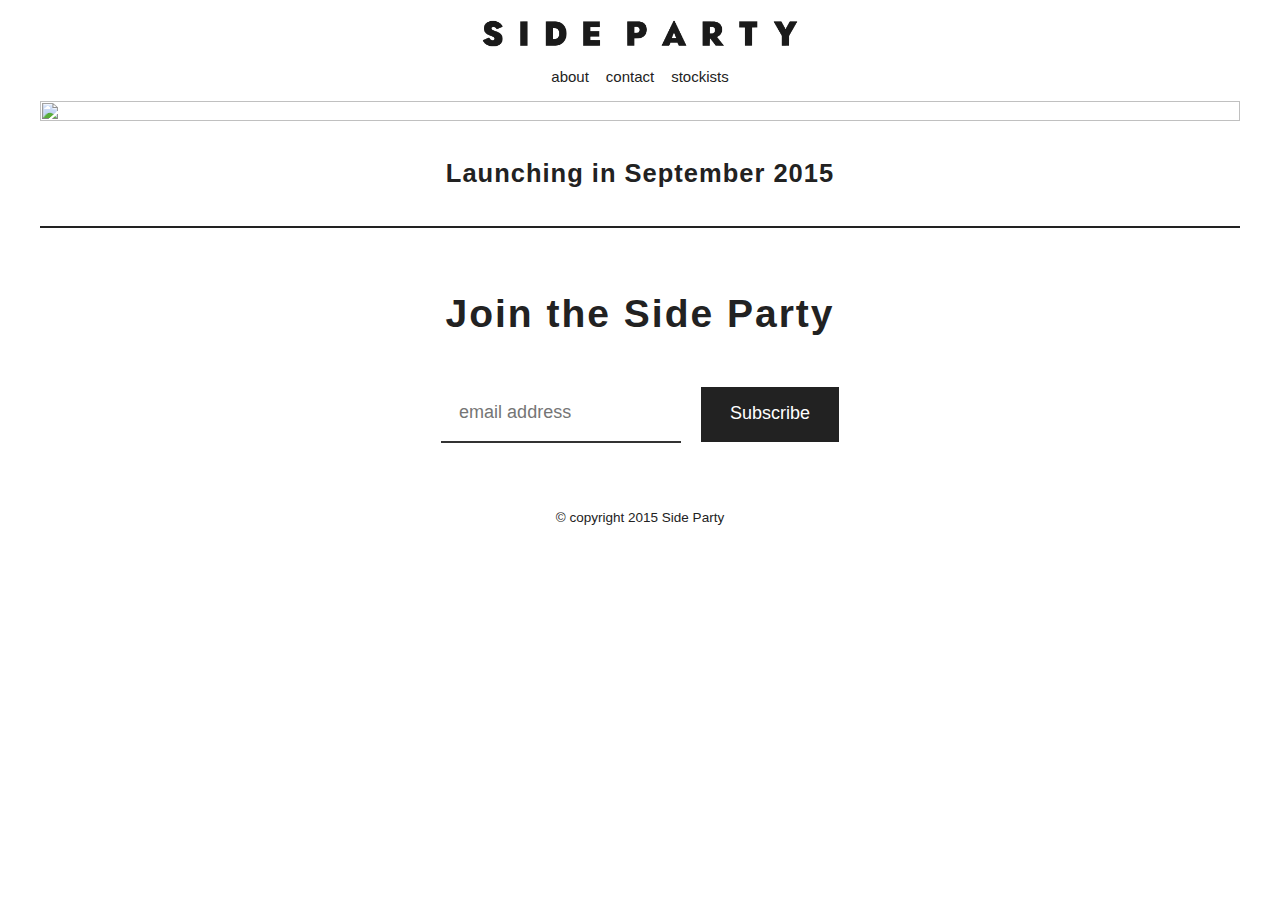
==== commit bcda9b99: "editted stockists" ====
--- a/index.html
+++ b/index.html
@@ -30,7 +30,7 @@
         <nav>
           <a href="/about.html">about</a>
           <a href="/contact.html">contact</a>
-          <a href="/contact.html">suppliers</a>
+          <a href="/stockists.html">stockists</a>
         </nav>
 
         <div class="slider-container">
--- a/css/stylus.css
+++ b/css/stylus.css
@@ -722,7 +722,7 @@
   font-size: 1.2em;
 }
 .suppliers {
-  max-width: 1000px;
+  max-width: 800px;
   margin: 0 auto;
   padding: 0 2%;
 }
@@ -730,14 +730,14 @@
   text-align: center;
 }
 .suppliers .supplier {
-  border-bottom: 1px solid #595959;
-  padding: 1em 0;
+  border-bottom: 1px solid #b2b2b2;
+  padding: 1.4em 0;
 }
 .suppliers .supplier h3 {
   text-transform: uppercase;
   font-size: 1rem;
-  letter-spacing: 0.1em;
-  margin: 0;
+  letter-spacing: 0.12em;
+  margin: 0 0 0.3em 0;
 }
 .suppliers .supplier p {
   margin: 0;
